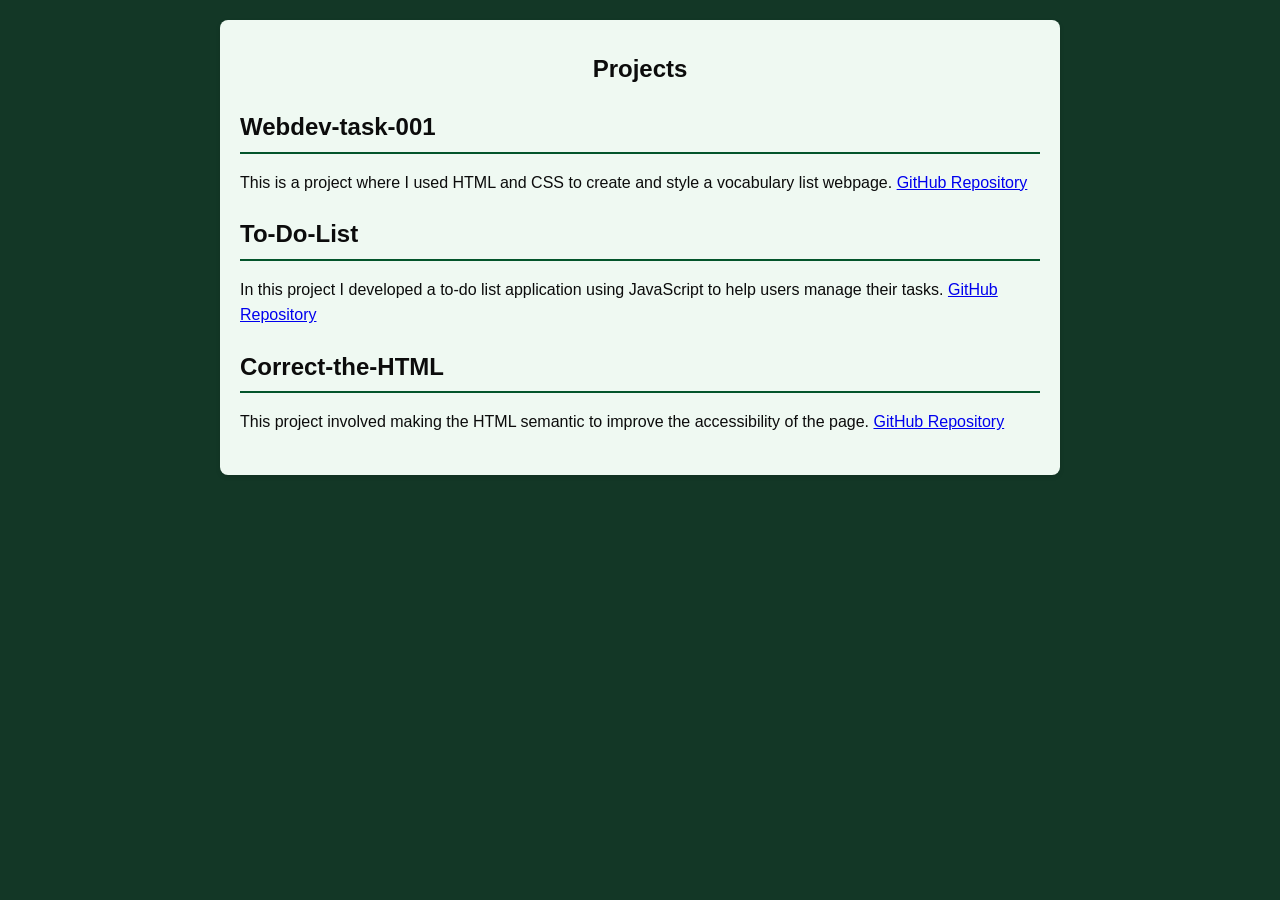
==== projects.html @ 5fa28036 "added a project page and CSS styling page" ====
<!DOCTYPE html>
<html lang="en">
  <head>
    <meta charset="UTF-8">
    <meta name="viewport" content="width=device-width, initial-scale=1.0">
    <meta http-equiv="X-UA-Compatible" content="ie=edge">
    <title>Projects Page</title>
    <link rel="stylesheet" href="main.css" />
  </head>
  <body>
       <main class="container">
            <section class="header">
                <h1>Projects</h1>
            
            </section>
            <section class="section">
                <h2>Webdev-task-001</h2>
                <p>
                    This is a project where I used HTML and CSS to create and style a vocabulary list webpage.
                    <a href="https://github.com/ayates89/webdev-task-001">GitHub Repository</a>
                    </p>

            </section>
            <section class="section">
                <h2>To-Do-List</h2>
                   <p>
                        In this project I developed a to-do list application using JavaScript to help users manage their tasks.
                        <a href="https://github.com/ayates89/to-do-list">GitHub Repository</a>
                    </p>
                </div>
            
            </section>
            <div class="section">
                <h2>Correct-the-HTML</h2>
        
                   <p>
                        This project involved making the HTML semantic to improve the accessibility of the page.
                        <a href="https://github.com/ayates89/correct-the-html/blob/main/index.html">GitHub Repository</a>
                   </p>
                </div>
  </body>
</html>
---- main.css ----
body {
            font-family:  Helvetica, sans-serif;
            line-height: 1.6;
            margin: 0;
            padding: 0;
            color: #0c0c0c;
            background-color: #133726;
        }

        .container {
            max-width: 800px;
            margin: 20px auto;
            padding: 20px;
            background: #eff9f2;
            border-radius: 8px;
            box-shadow: 0 2px 5px rgba(0, 0, 0, 0.1);
        }

    
        .header {
            text-align: center;
        }

        .header h1 {
            margin: 10px 0;
        }

        .contact {
            margin: 10px 0;
            font-size: 14px;
        }

        .contact a {
            color: #092e57;
            text-decoration: none;
        }

        .section {
            margin: 20px 0;
        }

        .section h2 {
            margin-bottom: 10px;
            border-bottom: 2px solid #03552b;
            padding-bottom: 5px;
        }

        .item {
            margin-bottom: 15px;
        }

        .item h3 {
            margin: 0;
            font-size: 18px;
            color: #555;
        }

        .item p {
            margin: 5px 0;
            font-size: 14px;
        }

        .skills ul {
            list-style: none;
            padding: 0;
        }
        
        .skills ul li {
            display: inline-block;
            background: #3b034b;
            color: #fff;
            padding: 5px 10px;
            margin: 5px 5px 5px 0;
            border-radius: 4px;
        }
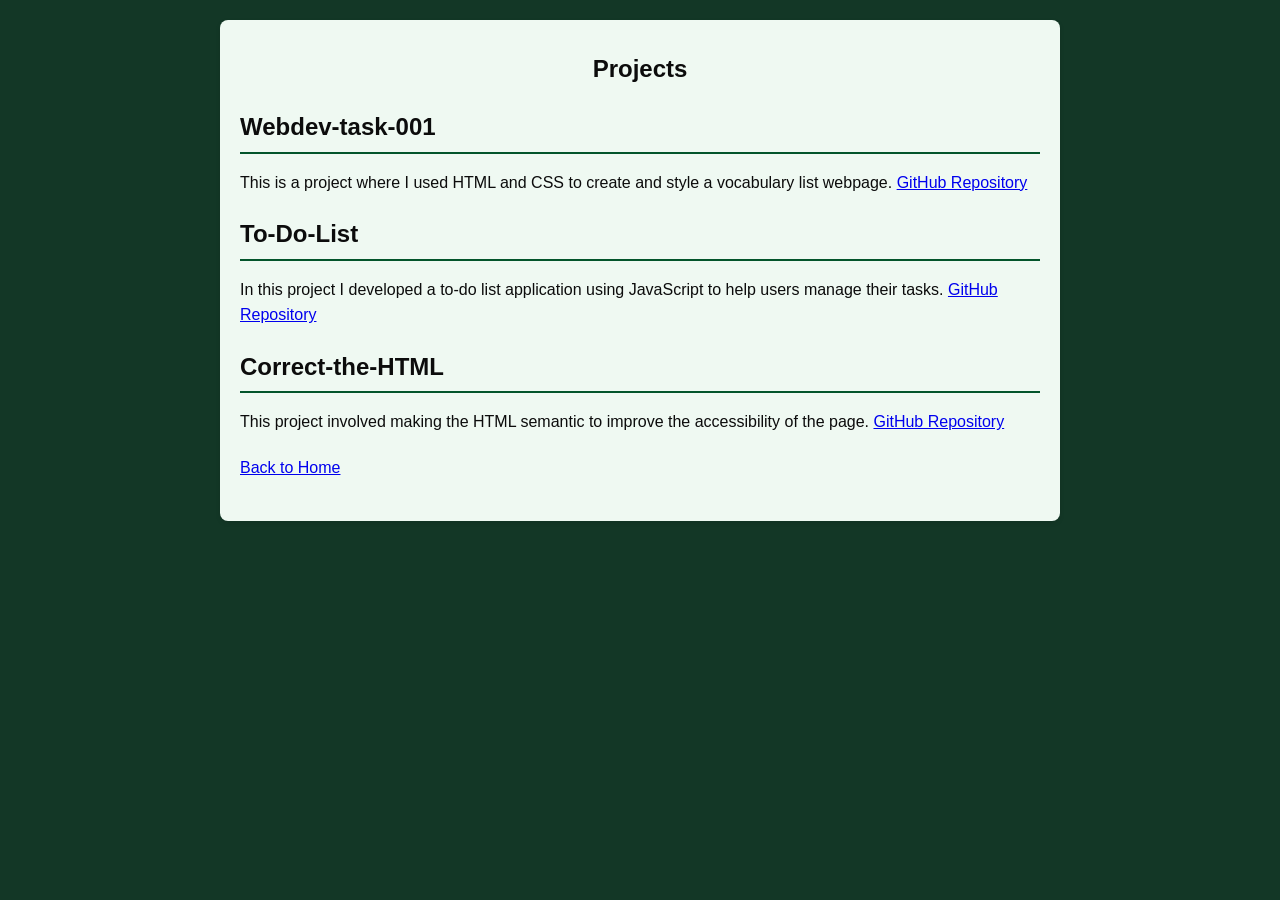
==== commit 3fff57f7: "edited projects page" ====
--- a/projects.html
+++ b/projects.html
@@ -27,16 +27,25 @@
                         In this project I developed a to-do list application using JavaScript to help users manage their tasks.
                         <a href="https://github.com/ayates89/to-do-list">GitHub Repository</a>
                     </p>
-                </div>
+                </section>
             
-            </section>
-            <div class="section">
+          
+            <section class="section">
                 <h2>Correct-the-HTML</h2>
         
                    <p>
                         This project involved making the HTML semantic to improve the accessibility of the page.
                         <a href="https://github.com/ayates89/correct-the-html/blob/main/index.html">GitHub Repository</a>
                    </p>
+                </section>
+
+                <div class="spacer"></div>
+                
+                <section class ="section">
+                    <a href="index.html">Back to Home</a>
+                </section>
                 </div>
+            </main>
+
   </body>
 </html>
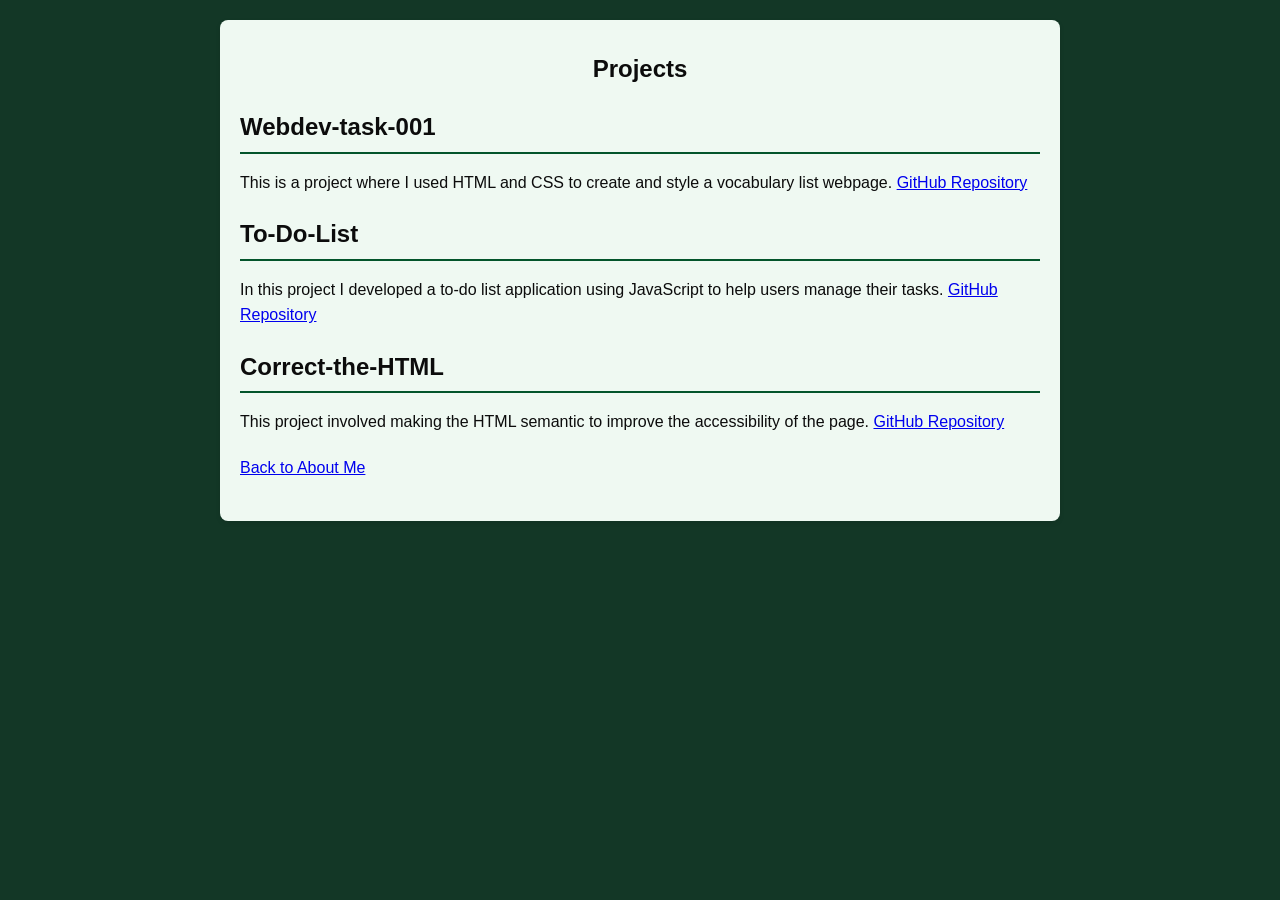
==== commit 3154fff6: "Added About me page" ====
--- a/projects.html
+++ b/projects.html
@@ -42,7 +42,7 @@
                 <div class="spacer"></div>
                 
                 <section class ="section">
-                    <a href="index.html">Back to Home</a>
+                    <a href="index.html">Back to About Me</a>
                 </section>
                 </div>
             </main>
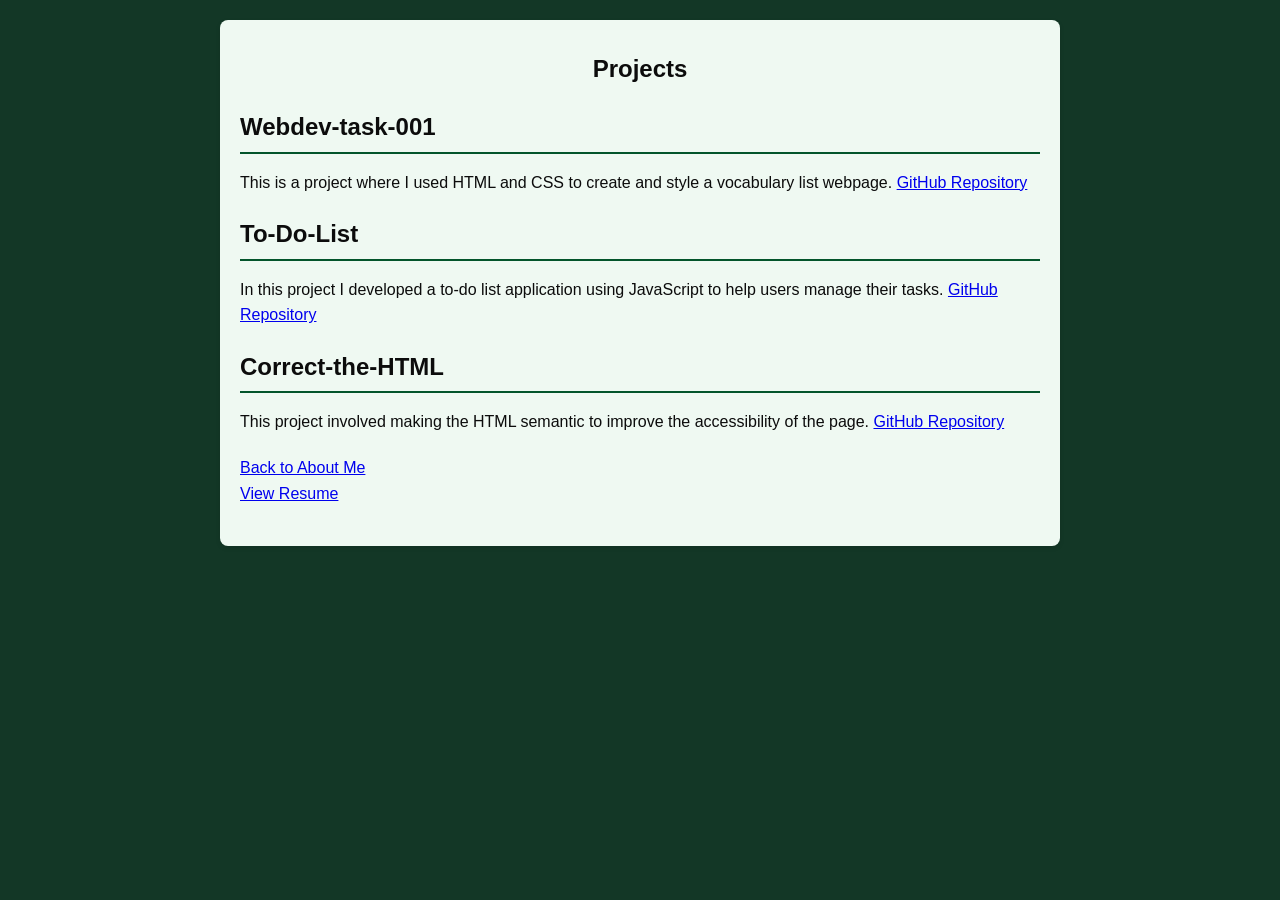
==== commit 26893272: "edited some Html and attached correct css to project page" ====
--- a/projects.html
+++ b/projects.html
@@ -4,8 +4,9 @@
     <meta charset="UTF-8">
     <meta name="viewport" content="width=device-width, initial-scale=1.0">
     <meta http-equiv="X-UA-Compatible" content="ie=edge">
+     <link rel="stylesheet" href="./CSS/main.css" />
     <title>Projects Page</title>
-    <link rel="stylesheet" href="main.css" />
+   
   </head>
   <body>
        <main class="container">
@@ -43,9 +44,12 @@
                 
                 <section class ="section">
                     <a href="index.html">Back to About Me</a>
+                    <div>   
+                    <a href="resume.html">View Resume</a>
+                     </div>
                 </section>
                 </div>
             </main>
-
+<script src="./projects.js" defer></script>
   </body>
 </html>
--- a/CSS/main.css
+++ b/CSS/main.css
@@ -0,0 +1,75 @@
+    body {
+            font-family:  Helvetica, sans-serif;
+            line-height: 1.6;
+            margin: 0;
+            padding: 0;
+            color: #0c0c0c;
+            background-color: #133726;
+        }
+
+        .container {
+            max-width: 800px;
+            margin: 20px auto;
+            padding: 20px;
+            background: #eff9f2;
+            border-radius: 8px;
+            box-shadow: 0 2px 5px rgba(0, 0, 0, 0.1);
+        }
+
+    
+        .header {
+            text-align: center;
+        }
+
+        .header h1 {
+            margin: 10px 0;
+        }
+
+        .contact {
+            margin: 10px 0;
+            font-size: 14px;
+        }
+
+        .contact a {
+            color: #092e57;
+            text-decoration: none;
+        }
+
+        .section {
+            margin: 20px 0;
+        }
+
+        .section h2 {
+            margin-bottom: 10px;
+            border-bottom: 2px solid #03552b;
+            padding-bottom: 5px;
+        }
+
+        .item {
+            margin-bottom: 15px;
+        }
+
+        .item h3 {
+            margin: 0;
+            font-size: 18px;
+            color: #555;
+        }
+
+        .item p {
+            margin: 5px 0;
+            font-size: 14px;
+        }
+
+        .skills ul {
+            list-style: none;
+            padding: 0;
+        }
+        
+        .skills ul li {
+            display: inline-block;
+            background: #3b034b;
+            color: #fff;
+            padding: 5px 10px;
+            margin: 5px 5px 5px 0;
+            border-radius: 4px;
+        }
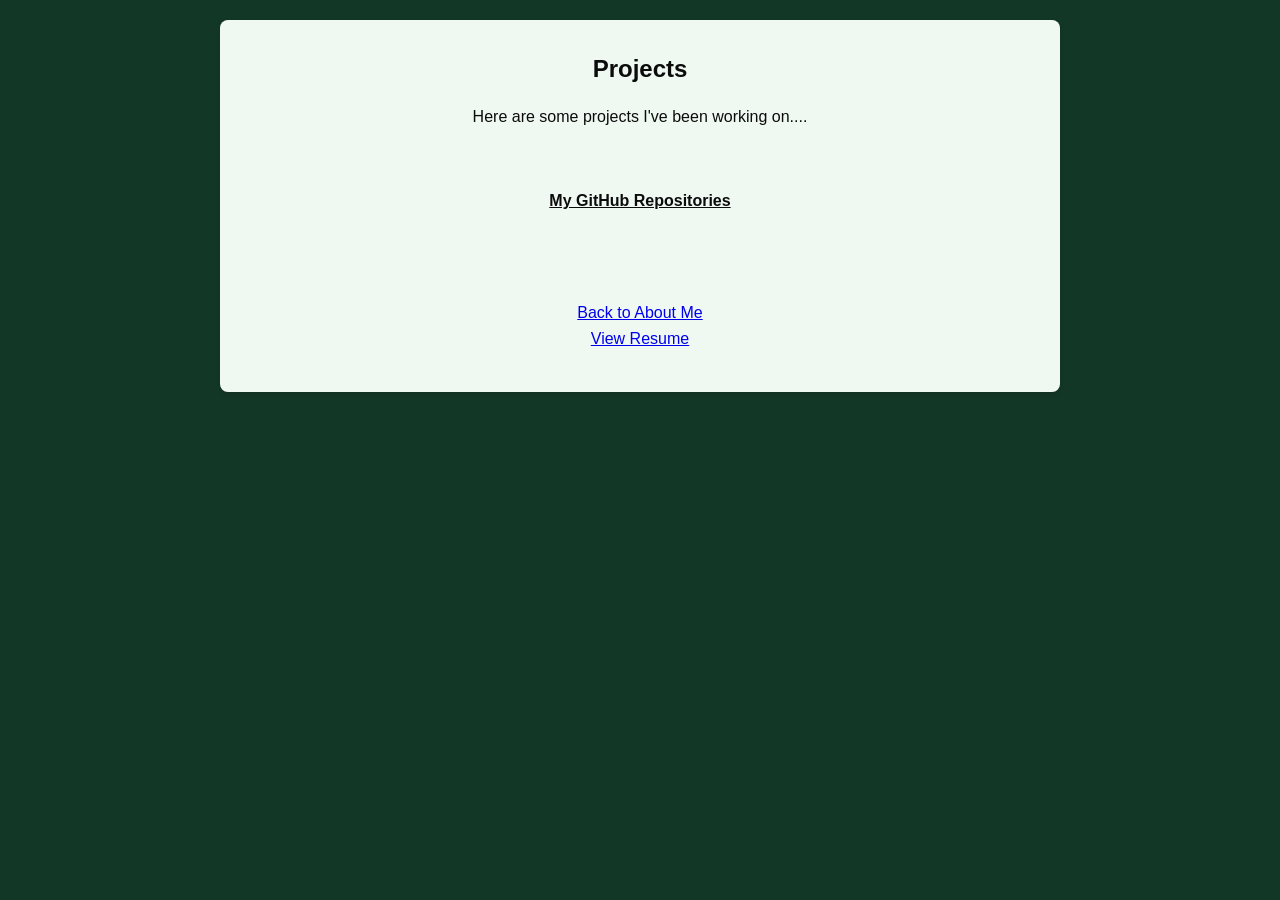
==== commit 3ef8cedb: "modified some HTML and added fetch API in js" ====
--- a/projects.html
+++ b/projects.html
@@ -12,8 +12,34 @@
        <main class="container">
             <section class="header">
                 <h1>Projects</h1>
+
+                <p>Here are some projects I've been working on....</p>
+
+                <br>
+
+                <section>
+                    <p><b><u>My GitHub Repositories</u></b></p>
+                    <div id="repo-container"></div>
+                </section>
+
+                <br>
+                <br>
+
+                  <section class ="section">
+                    <a href="index.html">Back to About Me</a>
+                    <div>   
+                    <a href="resume.html">View Resume</a>
+                     </div>
+                </section>
+                                </div>
+            </main>
+<script src="projects.js" defer></script>
+  </body>
+</html>
             
-            </section>
+
+
+       <!----   </section>
             <section class="section">
                 <h2>Webdev-task-001</h2>
                 <p>
@@ -47,9 +73,4 @@
                     <div>   
                     <a href="resume.html">View Resume</a>
                      </div>
-                </section>
-                </div>
-            </main>
-<script src="./projects.js" defer></script>
-  </body>
-</html>+                </section> -->
